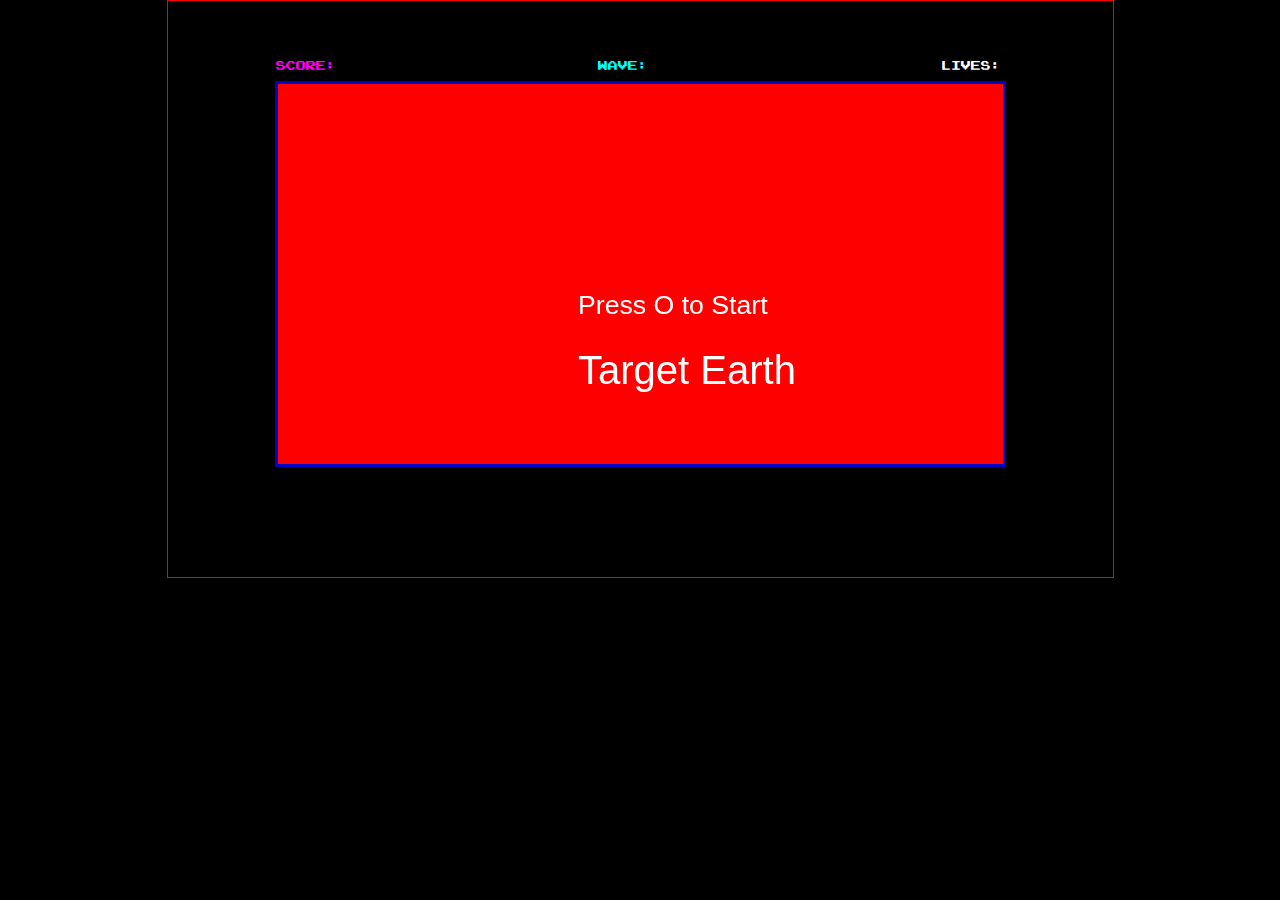
==== index.html @ 7a84bab7 "Added all files to repo" ====
<!DOCTYPE html>
<html>
	<head>
		<title>Target Earth</title>
		<link rel="stylesheet" type="text/css" href="main.css"/>
<!-- 		<script src="jquery-1.10.2.js"></script> -->
	</head>
	<body>
	  <div id="container">
	      <div id="dashboard">
		    <div class="score">SCORE:<span id="score"></span></div>
		    <div class="lives">LIVES:<span id="lives"></span></div>
		    <div class="wave" id="wave">WAVE:<span id="wave-number"></span></div>
		  </div>
		<canvas id="main" width="725" height="380">
		Your browser does not support canvas. Please try again with a different browser
		<div class="loading" id="loading">LOADING...</div>
		</canvas>
		<div class="game-over" id="game-over">GAME OVER
			<p><div class="highs">High Score: <span id="highScore"></span></div></p>
			<p><div class="highs">Highest Wave:<span id="highWave"></span></div></p>
			<p><span onclick="game.restart()" class="play-again" id="oKey">PRESS O TO PLAY AGAIN</span></p>
			<p><span onclick="game.restart()" class="play-again" id="yKey">PRESS Y TO PLAY AGAIN</span></p>
		</div>
		
		<div class="player-alert" id="player-alert"></div>
		<script src="game1.8.3.js"></script>
<!-- 		<script src="test.js"></script> -->
	  </div>		
	</body>
</html>
---- main.css ----
@font-face {
	font-family: 'Press Start 2P';
	src: url('PressStart2P-Regular.ttf');
}

body {
	background-color: black;
	font-family: 'Press Start 2P', normal;
	display: block;
	margin: 0;
	padding: 0;
	text-align: center;
}

canvas {
	border: 3px solid rgb(0, 0, 200);
/* 	position: absolute; */
	margin: auto;
/* 	top: 0px; */
/* 	left: 0px; */
	background: url('media/bg-ED.png');
}

#background {
	z-index: -2;
}
			
#main {
	z-index: -1;
}

#container {
	border: 1px solid rgb(255, 0, 0);
	margin: 0 auto;
	padding: 50px;
	text-align: center;
	width: 845px;
}
			
#dashboard{
/* 	border: 3px solid rgb(255, 0, 200); */
	width: 725px;
	margin-left: 58px;
	position: relative;
}

.lives {
	font-size: 10px;
	float: right;
	margin-top: 10px;
	margin-left: 50px;
	color: rgb(255, 255, 255);
	cursor: default;
/* 	width: 33%; */
/* 	border: 1px solid red; */
}

.score {
	float: left;
	margin-top: 10px;
	margin-right: 20px;
	color: rgb(255, 0, 255);
	font-size: 10px;
	cursor: default;
	display: block;
/* 	width: 33%; */
/* 	border: 1px solid red; */
}

.wave {
	padding: 10px;
/* 	float: left; */
	margin: 0 50px;
	overflow: hidden;
	color: rgb(0, 255, 255);
	font-size: 10px;
	cursor: default;
	display: block;
/* 	border: 1px solid red; */
}

.game-over {
	background-color: rgb(0, 0, 0);
	border: 2px solid rgb(245, 0, 255);
	padding: 30px;
	position: absolute;
	top: 0;
	left: 0;
	color: rgb(255, 255, 255);
	font-size: 15px;
	cursor: default;
	text-align: center;
	display: none;

}
.game-over span {
	font-size: 15px;
/* 	cursor: pointer; */
	position: inherit;
	left: 50px;
	text-align: center;
}

.game-over span:hover {
	color: yellow;
}

.game-over .play-again {
	font-size: 10px;
/* 	cursor: pointer; */
	position: inherit;
	left: 50px;
	text-align: center;
}

.loading {
	background-color: rgb(0, 0, 0);
	border: 2px solid rgb(245, 0, 255);
	padding: 30px;
	position: absolute;
	top: 0;
	left: 0;
	color: rgb(255, 255, 255);
	font-size: 15px;
	cursor: default;
	text-align: center;
	cursor: default;
}

.player-alert {
	padding: 30px;
/* 	position: absolute; */
/* 	top: 150px; */
/* 	left: 200px; */
	color: rgb(255, 255, 0);
	font-size: 20px;
	cursor: default;
	text-align: center;
	cursor: default;
}

.highs {
	color: rgb(255, 0, 255); 
	font-size: 10px;
	text-align: left;
}
			
.highs span {
	color: rgb(25, 237, 255); 
	font-size: 10px;
	cursor: default;
	text-align: right;
}
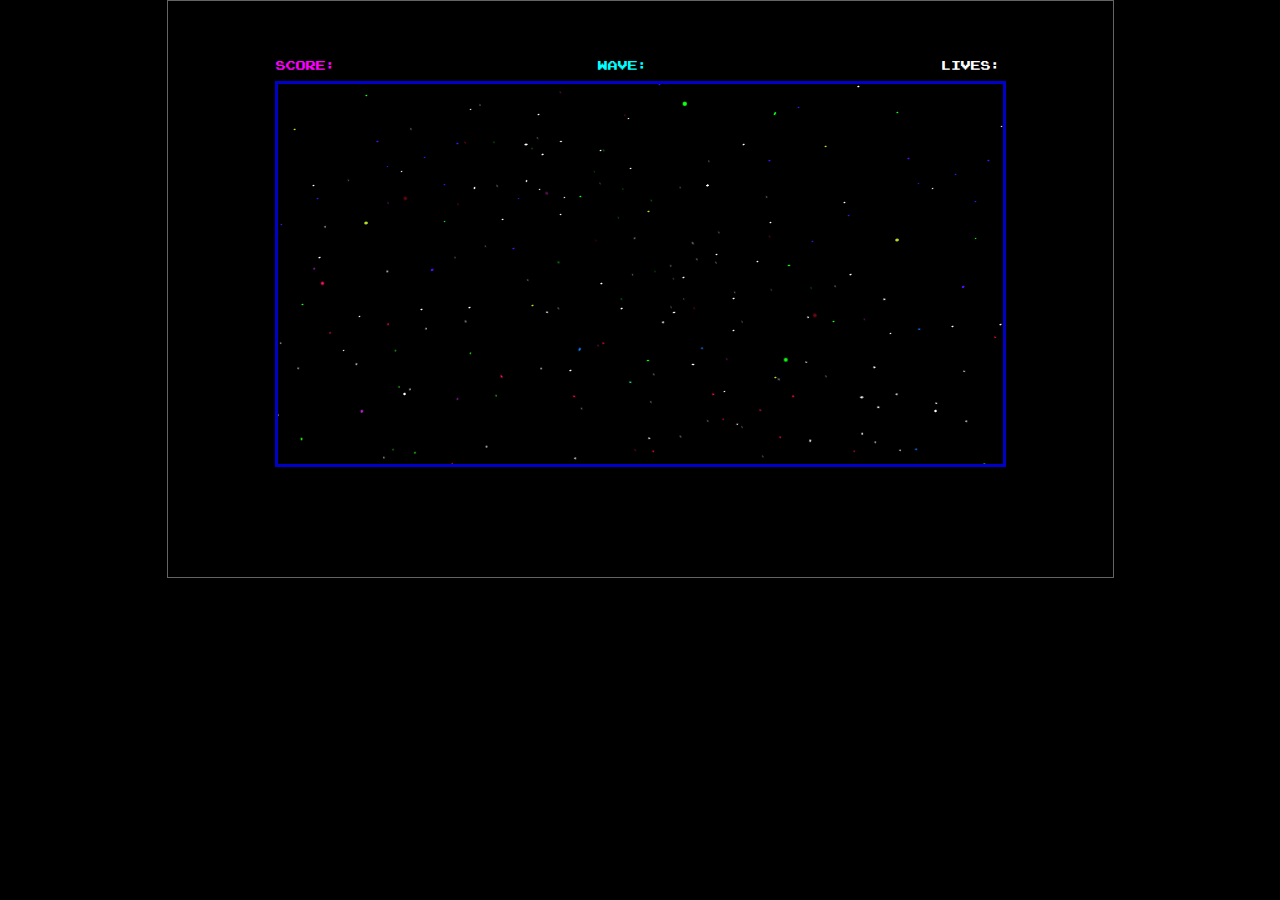
==== commit c3c2491b: "updated	game1.8.4.js" ====
--- a/index.html
+++ b/index.html
@@ -24,7 +24,7 @@
 		</div>
 		
 		<div class="player-alert" id="player-alert"></div>
-		<script src="game1.8.3.js"></script>
+		<script src="game1.8.4.js"></script>
 <!-- 		<script src="test.js"></script> -->
 	  </div>		
 	</body>
--- a/main.css
+++ b/main.css
@@ -30,7 +30,7 @@
 }
 
 #container {
-	border: 1px solid rgb(255, 0, 0);
+	border: 1px solid rgb(100, 100, 100);
 	margin: 0 auto;
 	padding: 50px;
 	text-align: center;
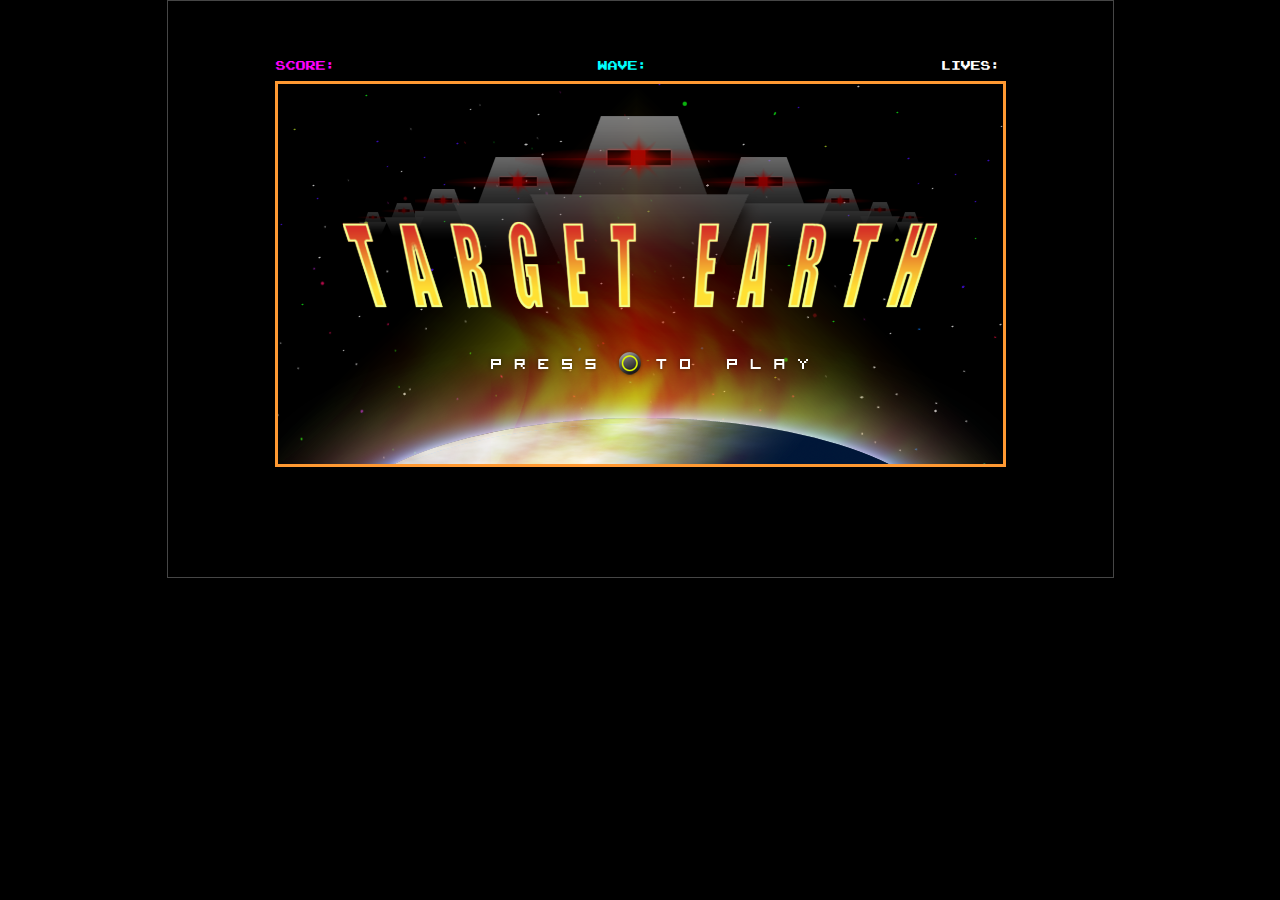
==== commit 092c9f86: "Updated game JS file to ver 1.8.4 Added loading screen image with OUYA game control instructions" ====
--- a/index.html
+++ b/index.html
@@ -20,12 +20,11 @@
 			<p><div class="highs">High Score: <span id="highScore"></span></div></p>
 			<p><div class="highs">Highest Wave:<span id="highWave"></span></div></p>
 			<p><span onclick="game.restart()" class="play-again" id="oKey">PRESS O TO PLAY AGAIN</span></p>
-			<p><span onclick="game.restart()" class="play-again" id="yKey">PRESS Y TO PLAY AGAIN</span></p>
+			<p><span onclick="game.splash()" class="play-again" id="yKey">PRESS Y TO QUIT</span></p>
 		</div>
 		
 		<div class="player-alert" id="player-alert"></div>
 		<script src="game1.8.4.js"></script>
-<!-- 		<script src="test.js"></script> -->
 	  </div>		
 	</body>
 </html>--- a/main.css
+++ b/main.css
@@ -13,7 +13,7 @@
 }
 
 canvas {
-	border: 3px solid rgb(0, 0, 200);
+	border: 3px solid rgb(255, 153, 50);
 /* 	position: absolute; */
 	margin: auto;
 /* 	top: 0px; */
@@ -30,7 +30,7 @@
 }
 
 #container {
-	border: 1px solid rgb(100, 100, 100);
+	border: 1px solid rgb(70, 70, 70);
 	margin: 0 auto;
 	padding: 50px;
 	text-align: center;
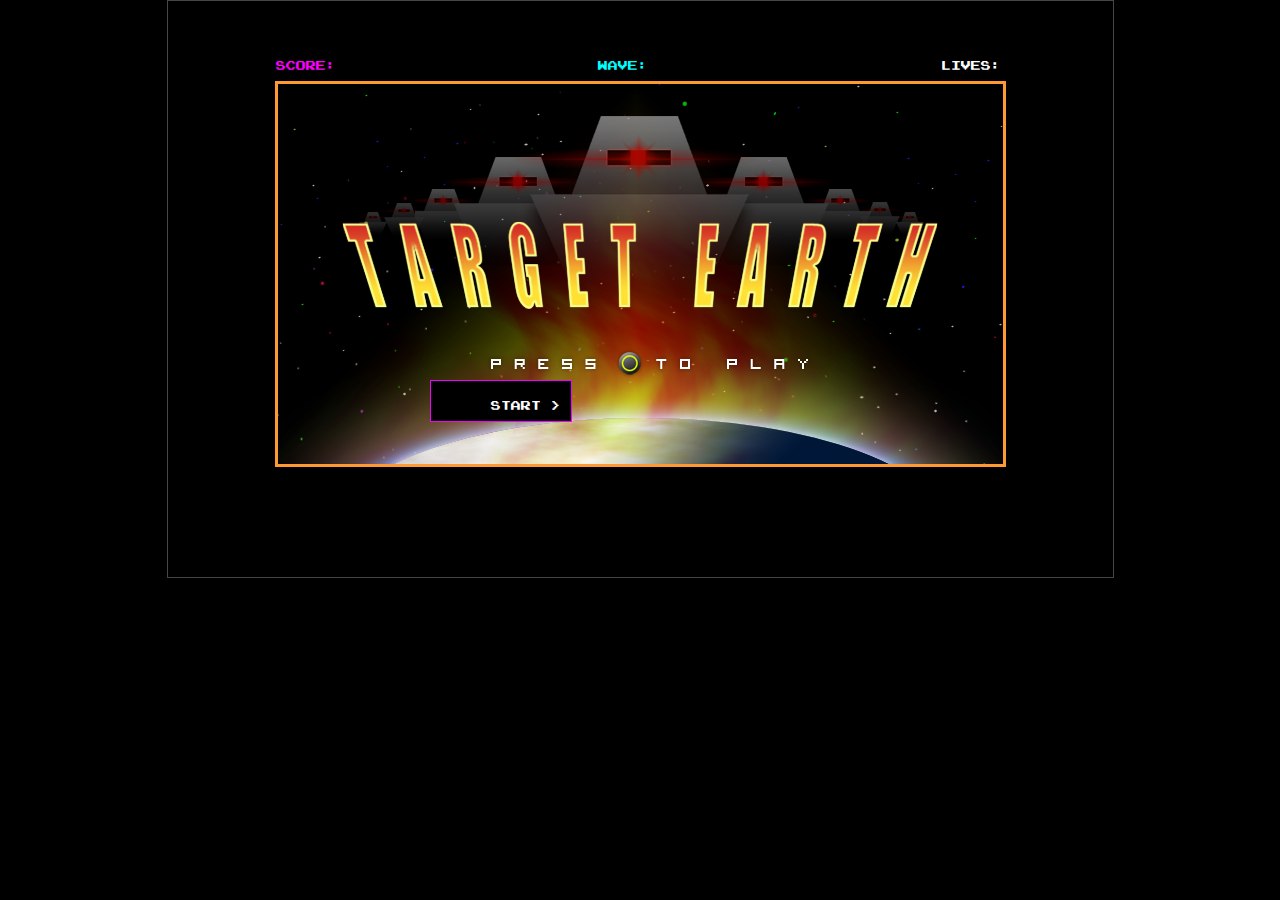
==== commit e0b53d3e: "Added start link to main game for OUYA testing." ====
--- a/index.html
+++ b/index.html
@@ -12,6 +12,7 @@
 		    <div class="lives">LIVES:<span id="lives"></span></div>
 		    <div class="wave" id="wave">WAVE:<span id="wave-number"></span></div>
 		  </div>
+		<div class="start" id="start"><span onclick="game.init()" class="lives">START ></span></div>
 		<canvas id="main" width="725" height="380">
 		Your browser does not support canvas. Please try again with a different browser
 		<div class="loading" id="loading">LOADING...</div>
@@ -22,8 +23,8 @@
 			<p><span onclick="game.restart()" class="play-again" id="oKey">PRESS O TO PLAY AGAIN</span></p>
 			<p><span onclick="game.splash()" class="play-again" id="yKey">PRESS Y TO QUIT</span></p>
 		</div>
+		<div class="player-alert" id="player-alert"></div>
 		
-		<div class="player-alert" id="player-alert"></div>
 		<script src="game1.8.4.js"></script>
 	  </div>		
 	</body>
--- a/main.css
+++ b/main.css
@@ -79,6 +79,21 @@
 /* 	border: 1px solid red; */
 }
 
+.start {
+	background: black;
+	border: 1px solid rgb(245, 0, 255);
+	padding: 10px;
+	position: absolute;
+	top: 380px;
+	left: 430px;
+	color: rgb(255, 255, 255);
+	font-size: 15px;
+	cursor: default;
+	text-align: center;
+/* 	display: none; */
+
+}
+
 .game-over {
 	background-color: rgb(0, 0, 0);
 	border: 2px solid rgb(245, 0, 255);
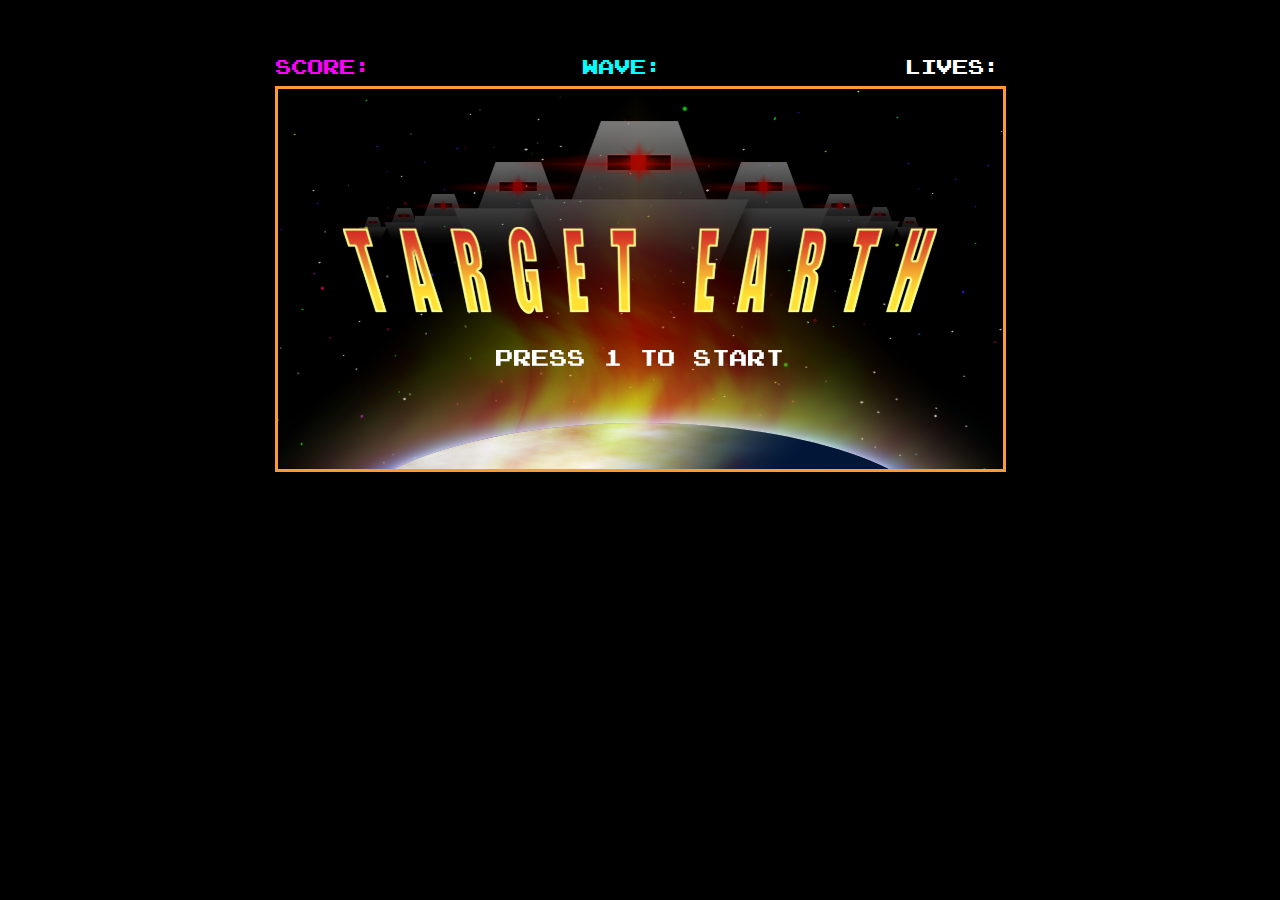
==== commit 5a50e188: "Game JS has been updated with several upgrades and bug fixes" ====
--- a/index.html
+++ b/index.html
@@ -3,29 +3,44 @@
 	<head>
 		<title>Target Earth</title>
 		<link rel="stylesheet" type="text/css" href="main.css"/>
-<!-- 		<script src="jquery-1.10.2.js"></script> -->
+		<script type="text/javascript" src="index.js"></script>
+		<script type="text/javascript" src="controllers.js"></script>
+		<script type="text/javascript" src="keys.js"></script>
+		<script type="text/javascript" src="quadtree.js"></script>
+		<script type="text/javascript" src="game1.8.6.js"></script>
 	</head>
 	<body>
 	  <div id="container">
 	      <div id="dashboard">
 		    <div class="score">SCORE:<span id="score"></span></div>
 		    <div class="lives">LIVES:<span id="lives"></span></div>
-		    <div class="wave" id="wave">WAVE:<span id="wave-number"></span></div>
+		    <div class="wave" id="wave">WAVE:<span id="wave-number"></span> <div id="gamepad"></div></div>
 		  </div>
-		<div class="start" id="start"><span onclick="game.init()" class="lives">START ></span></div>
+		<button class="start" id="start"><span onclick="game.init()">PRESS 1 TO START</span></button>
 		<canvas id="main" width="725" height="380">
 		Your browser does not support canvas. Please try again with a different browser
-		<div class="loading" id="loading">LOADING...</div>
 		</canvas>
-		<div class="game-over" id="game-over">GAME OVER
-			<p><div class="highs">High Score: <span id="highScore"></span></div></p>
-			<p><div class="highs">Highest Wave:<span id="highWave"></span></div></p>
-			<p><span onclick="game.restart()" class="play-again" id="oKey">PRESS O TO PLAY AGAIN</span></p>
-			<p><span onclick="game.splash()" class="play-again" id="yKey">PRESS Y TO QUIT</span></p>
+		<div class="game-over" id="game-over"><p>GAME OVER</p>
+			<div class="highs" style="float: left;">High Score: <span id="highScore"></span></div>
+			<div class="highs" style="float: right;">Highest Wave:<span id="highWave"></span></div>
+			<div style="height: 30px;"></div>
+			<p><span onclick="game.restart()" class="play-again" id="oKey">PRESS 1 TO PLAY AGAIN</span></p>
+			<p><span onclick="game.splash()" class="play-again" id="yKey">PRESS 2 TO QUIT</span></p>
 		</div>
+		
 		<div class="player-alert" id="player-alert"></div>
-		
-		<script src="game1.8.4.js"></script>
+		<script type="text/javascript">
+			initControllers();
+			function buttonPressed(player, button)
+			{
+				document.getElementById("gamepad").innerHTML = "button "+button+" pressed by player "+player;
+			}
+
+			function buttonReleased(player, button)
+			{
+				document.getElementById("gamepad").innerHTML = "button "+button+" released by player "+player;
+			}
+		</script>
 	  </div>		
 	</body>
 </html>--- a/main.css
+++ b/main.css
@@ -30,7 +30,6 @@
 }
 
 #container {
-	border: 1px solid rgb(70, 70, 70);
 	margin: 0 auto;
 	padding: 50px;
 	text-align: center;
@@ -45,7 +44,7 @@
 }
 
 .lives {
-	font-size: 10px;
+	font-size: 16px;
 	float: right;
 	margin-top: 10px;
 	margin-left: 50px;
@@ -60,7 +59,7 @@
 	margin-top: 10px;
 	margin-right: 20px;
 	color: rgb(255, 0, 255);
-	font-size: 10px;
+	font-size: 16px;
 	cursor: default;
 	display: block;
 /* 	width: 33%; */
@@ -73,34 +72,41 @@
 	margin: 0 50px;
 	overflow: hidden;
 	color: rgb(0, 255, 255);
-	font-size: 10px;
+	font-size: 16px;
 	cursor: default;
 	display: block;
 /* 	border: 1px solid red; */
 }
 
 .start {
-	background: black;
-	border: 1px solid rgb(245, 0, 255);
+	background: transparent;
+	border: none;
 	padding: 10px;
 	position: absolute;
-	top: 380px;
-	left: 430px;
+	top: 340px;
+	left: 0;
+	right: 0;
+	margin-left: 200px;
+	margin-right: 200px;
 	color: rgb(255, 255, 255);
-	font-size: 15px;
+	font-size: 18px;
 	cursor: default;
 	text-align: center;
+	font-family: 'Press Start 2P';
 /* 	display: none; */
 
 }
 
 .game-over {
 	background-color: rgb(0, 0, 0);
-	border: 2px solid rgb(245, 0, 255);
+	border: 2px solid rgb(255, 0, 0);
 	padding: 30px;
 	position: absolute;
-	top: 0;
+	top: 175px;
 	left: 0;
+	right: 0;
+	margin-right: 200px;
+	margin-left: 200px;
 	color: rgb(255, 255, 255);
 	font-size: 15px;
 	cursor: default;
@@ -144,9 +150,12 @@
 
 .player-alert {
 	padding: 30px;
-/* 	position: absolute; */
-/* 	top: 150px; */
-/* 	left: 200px; */
+	position: absolute;
+	top: 220px;
+	left: 0;
+	right: 0;
+	margin-right: 200px;
+	margin-left: 200px;
 	color: rgb(255, 255, 0);
 	font-size: 20px;
 	cursor: default;
